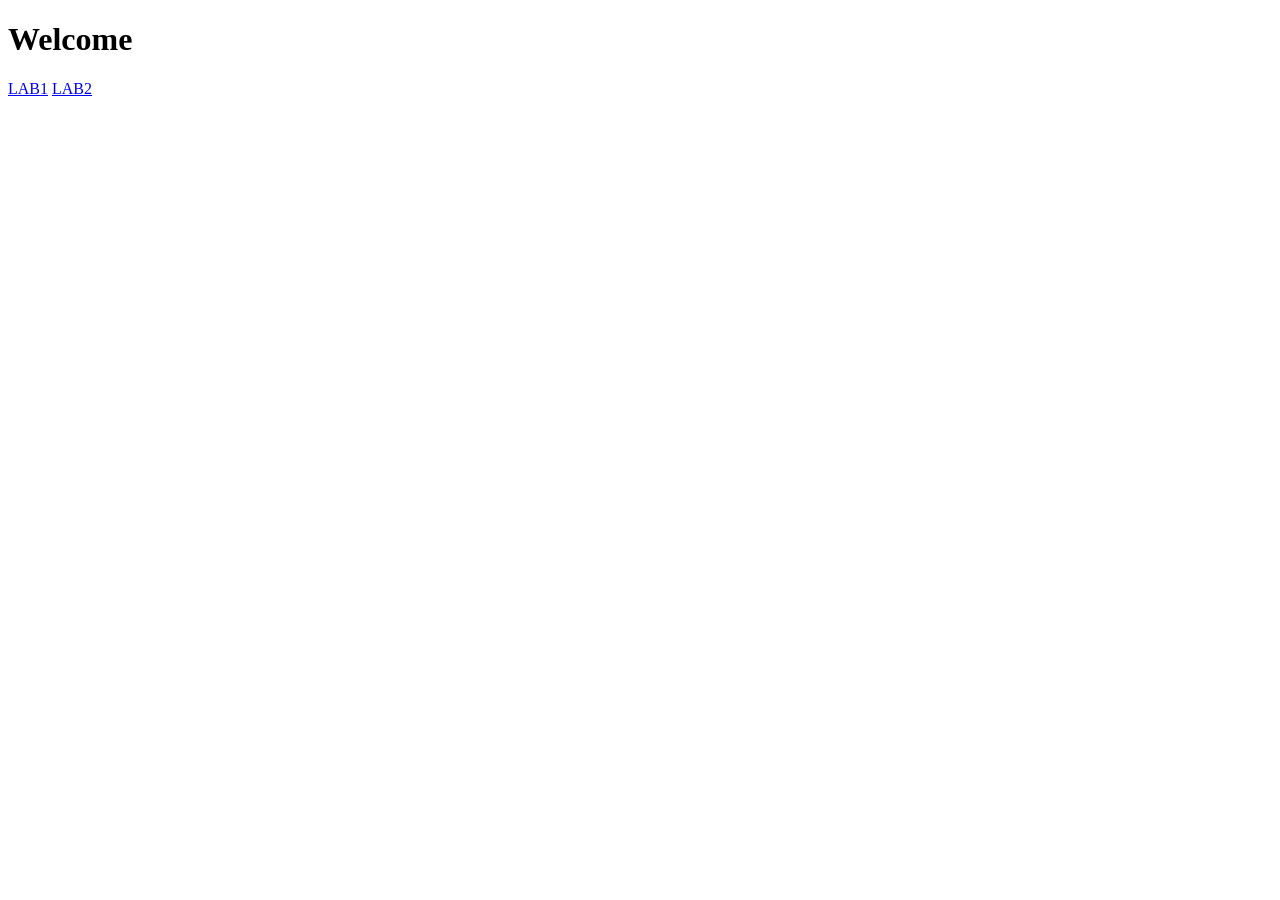
==== index.html @ 8ef1549c "Rename decument.html to index.html" ====
<!DOCTYPE html>
<html lang="en">
<head>
    <meta charset="UTF-8">
    <meta name="viewport" content="width=device-width, initial-scale=1.0">
    <title>Document</title>
</head>
<body>
    <h1>Welcome</h1>
    <a href="LAB1.html">LAB1</a>
    <a href="LAB2.html">LAB2</a>
</body>
</html>
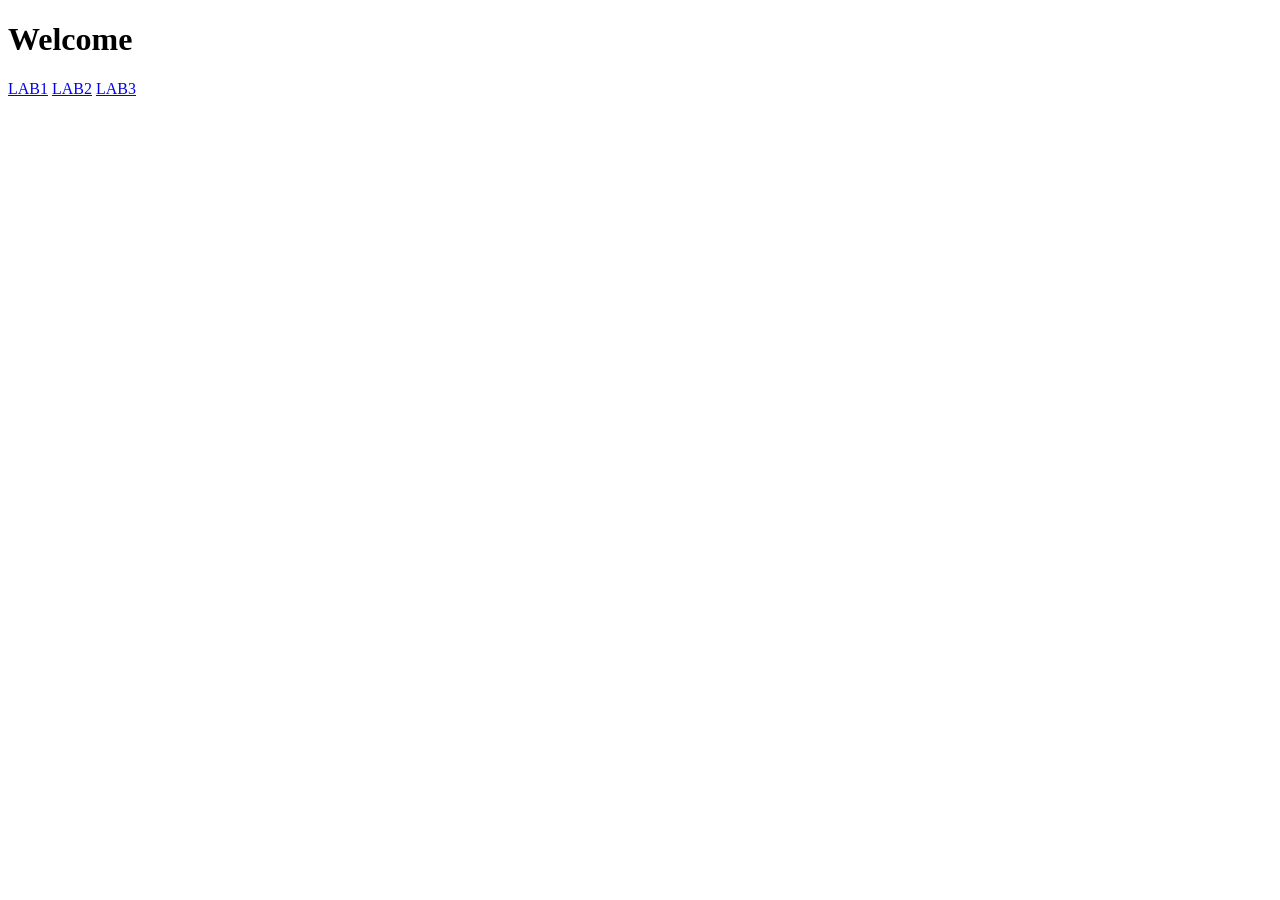
==== commit 6b9f6b5a: "Add LAB3 link to index.html Added a link to LAB3 in the index.html file." ====
--- a/index.html
+++ b/index.html
@@ -9,5 +9,6 @@
     <h1>Welcome</h1>
     <a href="LAB1.html">LAB1</a>
     <a href="LAB2.html">LAB2</a>
+    <a href="lab3.html">LAB3</a>
 </body>
 </html>
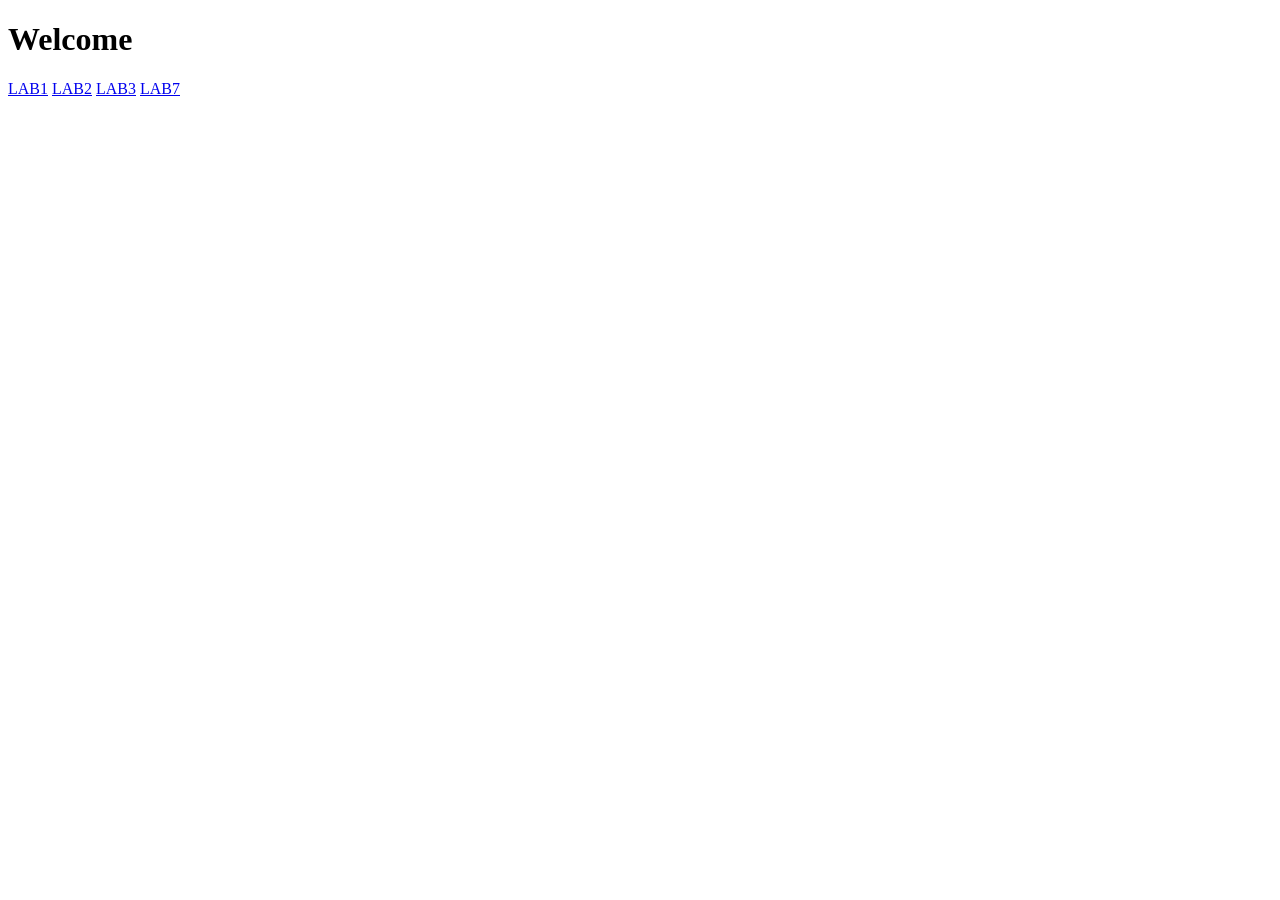
==== commit 7e84c50b: "Add link to LAB7 in index.html" ====
--- a/index.html
+++ b/index.html
@@ -10,5 +10,6 @@
     <a href="LAB1.html">LAB1</a>
     <a href="LAB2.html">LAB2</a>
     <a href="lab3.html">LAB3</a>
+    <a href="lab7.html">LAB7</a>
 </body>
 </html>
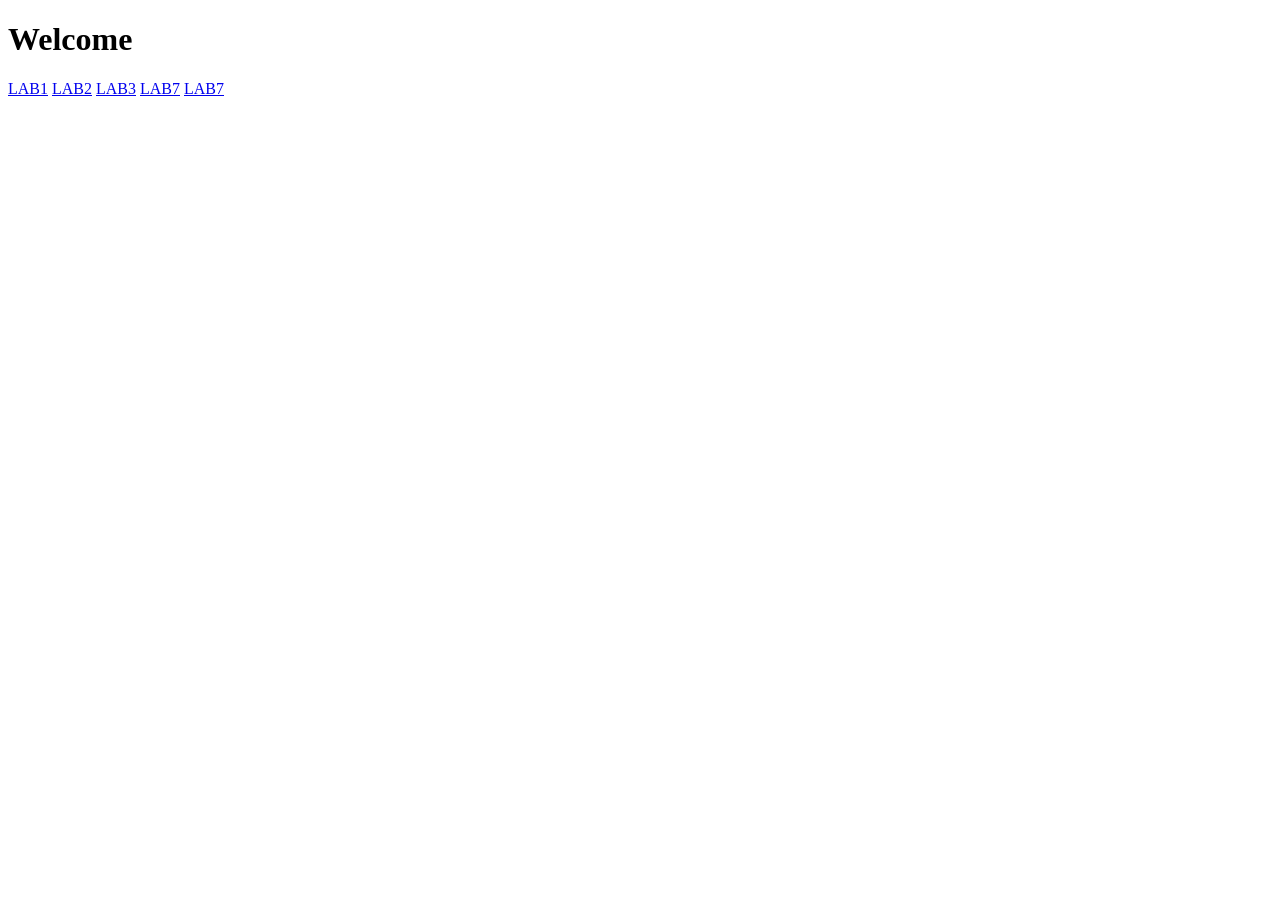
==== commit bf98e2da: "Update index.html" ====
--- a/index.html
+++ b/index.html
@@ -10,6 +10,7 @@
     <a href="LAB1.html">LAB1</a>
     <a href="LAB2.html">LAB2</a>
     <a href="lab3.html">LAB3</a>
+    <a href="lab6.html">LAB7</a>
     <a href="lab7.html">LAB7</a>
 </body>
 </html>
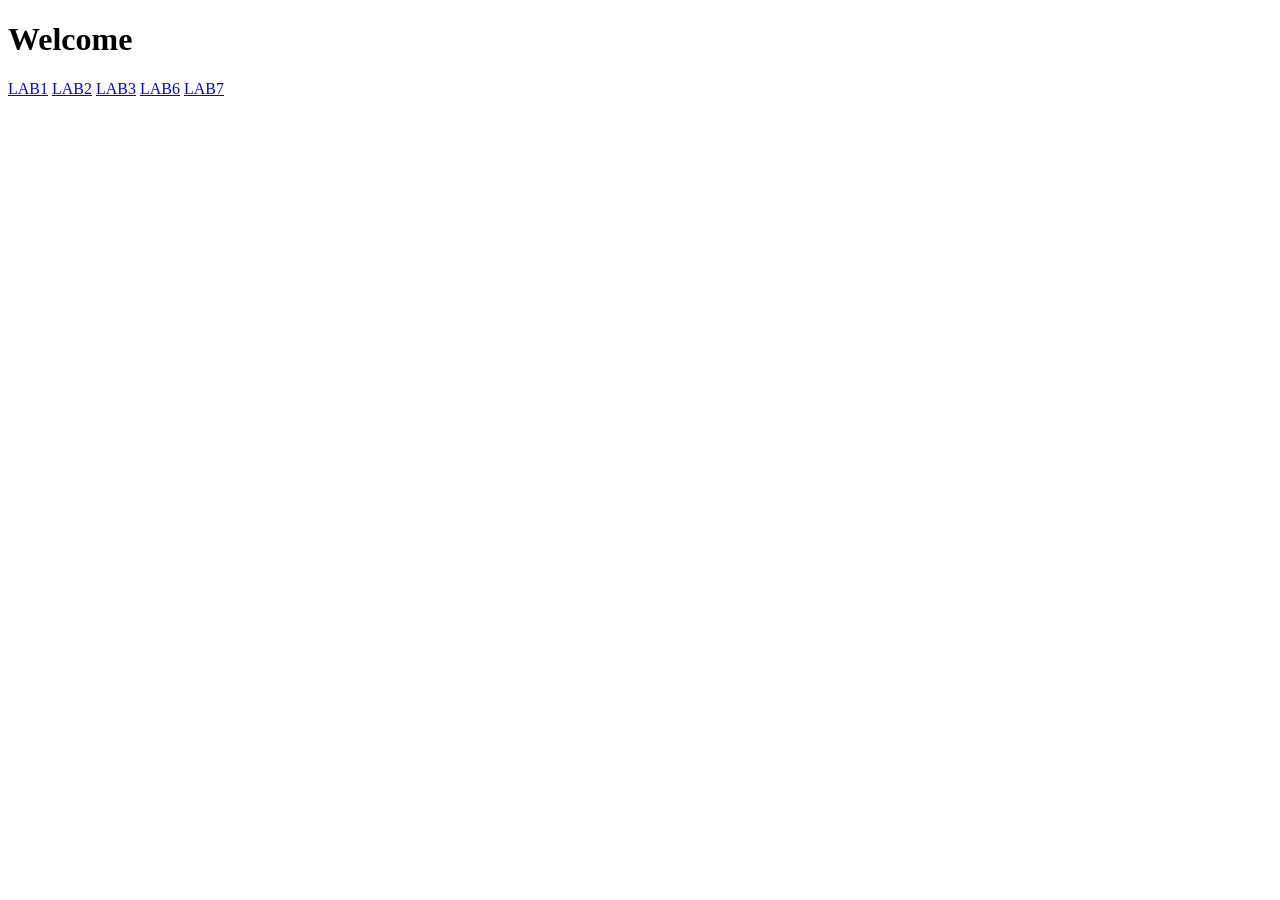
==== commit 6b971c04: "Fix HTML structure and correct LAB6 link" ====
--- a/index.html
+++ b/index.html
@@ -10,7 +10,7 @@
     <a href="LAB1.html">LAB1</a>
     <a href="LAB2.html">LAB2</a>
     <a href="lab3.html">LAB3</a>
-    <a href="lab6.html">LAB7</a>
+    <a href="lab6.html">LAB6</a>
     <a href="lab7.html">LAB7</a>
 </body>
 </html>
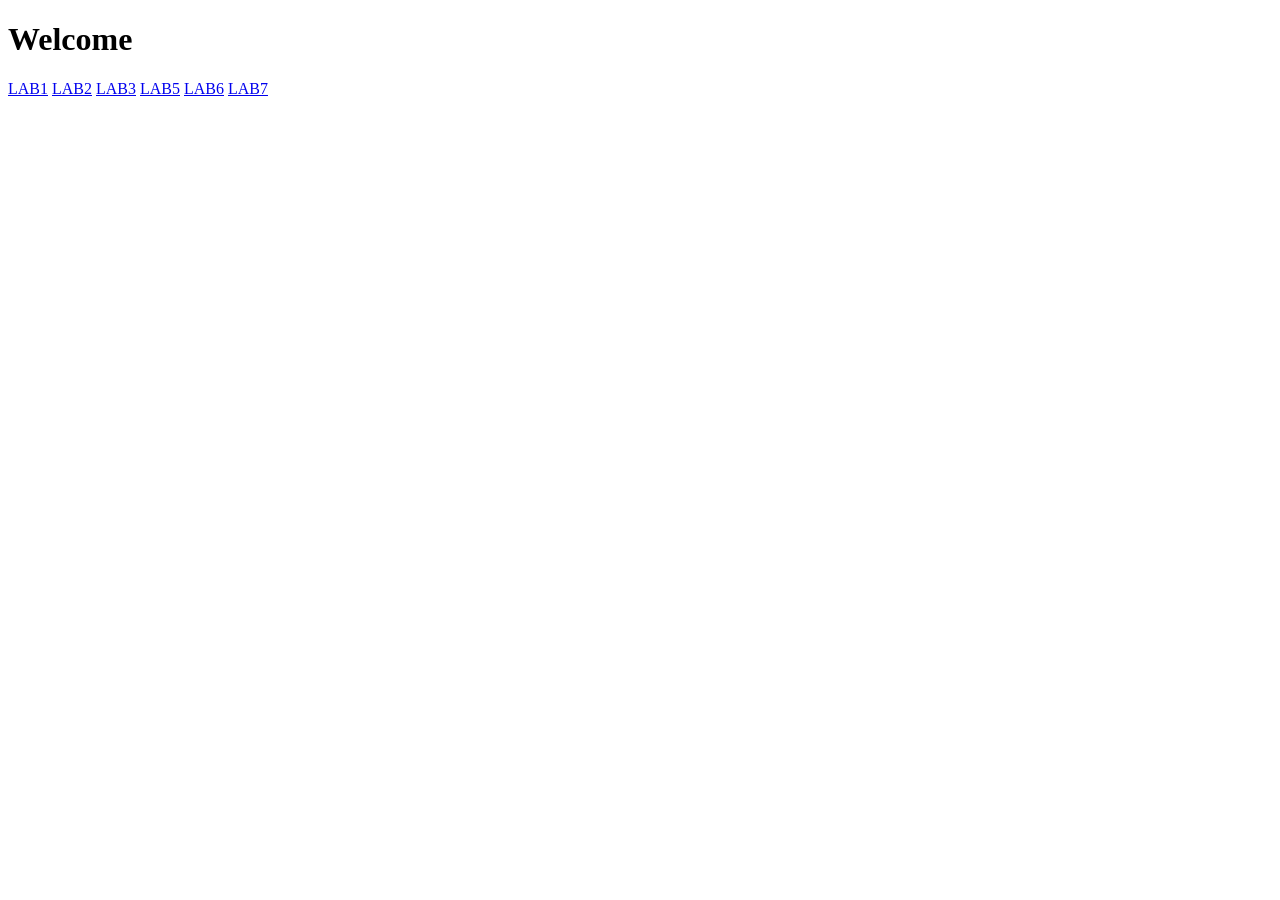
==== commit df0f7931: "Add LAB5 link to index.html Added link to LAB5 in the index.html file." ====
--- a/index.html
+++ b/index.html
@@ -10,6 +10,7 @@
     <a href="LAB1.html">LAB1</a>
     <a href="LAB2.html">LAB2</a>
     <a href="lab3.html">LAB3</a>
+    <a href="lab5.html">LAB5</a>
     <a href="lab6.html">LAB6</a>
     <a href="lab7.html">LAB7</a>
 </body>
